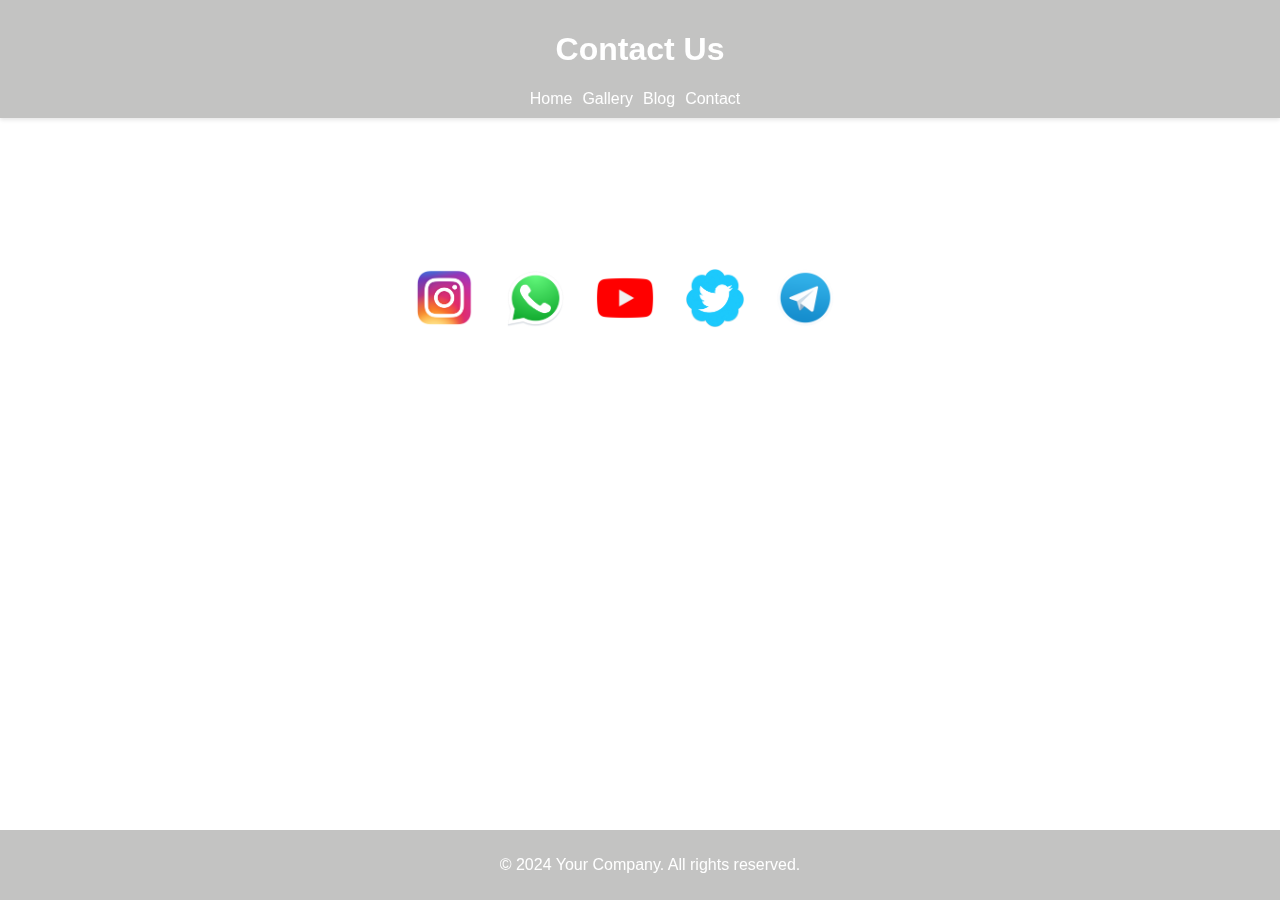
==== Contact.html @ e14f8943 "frist commit" ====
<!DOCTYPE html>
<html lang="en">
<head>
    <meta charset="UTF-8">
    <meta name="viewport" content="width=device-width, initial-scale=1.0">
    <title>Contact</title>
    <link rel="stylesheet" href="style.css">
</head>
<body>
    <video autoplay loop muted class="video-background">
        <source src="video-indonesia.mp4" type="video/mp4">
    </video>
    <header>
        <h1>Contact Us</h1>
        <nav>
            <ul>
                <li><a href="Home.html">Home</a></li>
                <li><a href="gallery.html">Gallery</a></li>
                <li><a href="blog.html">Blog</a></li>
                <li><a href="contact.html">Contact</a></li>
            </ul>
        </nav>
    </header>
    <main>
        <h2>Jika Anda memiliki pertanyaan atau ingin menghubungi kami, jangan ragu untuk menggunakan berbagai platform yang tersedia.</h2>
        <p>klik icon di bawah jika ingin contact saya.... </p>
        <div class="contact-options">
            <a href="https://www.instagram.com/y_adtyaa" target="_blank">
                <img src="Ig2.png" alt="Ig2">
            </a>
            <a href="https://wa.me/081523779623" target="_blank">
                <img src="Wa.png" alt="Wa"></a>

                <a href="https://www.youtube.com/channel/UCUgFRXykF-ErONGBG-VvaZA" target="_blank" class="Youtube-link">
                <img src="Yt.png" alt="Yt" </a>

            <a href="https://twitter.com/Adityaa37012931" target="_blank">
                <img src="Twt.png" alt="Twt"></a>

            <a href="https://t.me/Adityaa1882" target="_blank">
                <img src="Tele.png" alt="Tele"></a>
        </div>
    </main>
    <footer>
        <p>&copy; 2024 Your Company. All rights reserved.</p>
    </footer>
</body>
</html>
---- style.css ----
body {
    background-color: #f5f5dc00;
    font-family: Arial, sans-serif;
    margin: 0;
    padding: 0;
}

header {
    background-color: #44444152;
    color: #ffffff;
    padding: 10px;
    text-align: center;
    box-shadow: 0px 2px 4px rgba(0, 0, 0, 0.1);
}

nav ul {
    display: flex;
    justify-content: center;
    list-style-type: none;
    margin: 0;
    padding: 0;
}

nav ul li {
    display: inline-block;
    margin-right: 10px;
}

nav ul li a {
    color: #ffffff;
    text-decoration: none;
    transition: color 0.3s ease;
}
nav ul li a:hover,
nav ul li a:focus {
    color: #e71111;
}

main {
    padding: 20px;
}

footer {
    position: fixed;
    bottom: 0;
    left: 0;
    width: 100%;
    background-color: #44444152;
    color: #fff;
    text-align: center;
    padding: 10px;
}

.gallery {
    display: flex;
    justify-content: center;
    align-items: center;
}


.gallery img {
    max-width: 200px;
    max-height: 100%;
}

.profil.ml img {
    width: 800px; 
    height: 100%; 
}

.profil.ml {
    display: flex;
    justify-content: center;
    align-items: center;
}

.profil-picture {
    max-width: 800px;
    height: auto;
    display: block;
    margin: 0 auto;
}

.contact-options {
    display: flex;
    justify-content: center;
    align-items: center;
    flex-wrap: wrap;
}

.contact-options a img {
    width: 60px; 
    height: 60px; 
    margin-right: 30px; 
    margin-bottom: 20px;
}

.content img {
    max-width: 90%;
    height: auto;
    display: block; 
    margin: 0 auto; 
    padding: 20px 0;
}

body {
    margin: 0;
    padding: 0;
    font-family: Arial, sans-serif;
}

.video-background {
    position: fixed;
    right: 0;
    bottom: 0;
    min-width: 100%;
    min-height: 100%;
    width: auto;
    height: auto;
    z-index: -1;
    opacity: 1;
    filter: brightness(0.3) contrast(1);
}

.content {
    position: relative;
    z-index: 1;
    padding: 20px;
    color: #fff;
}

article {
    color: #ffffff;
}

h1 {
    color: #ffffff;
}

h2 {
    color: #fff;
}
p {
    color: #fff;
}
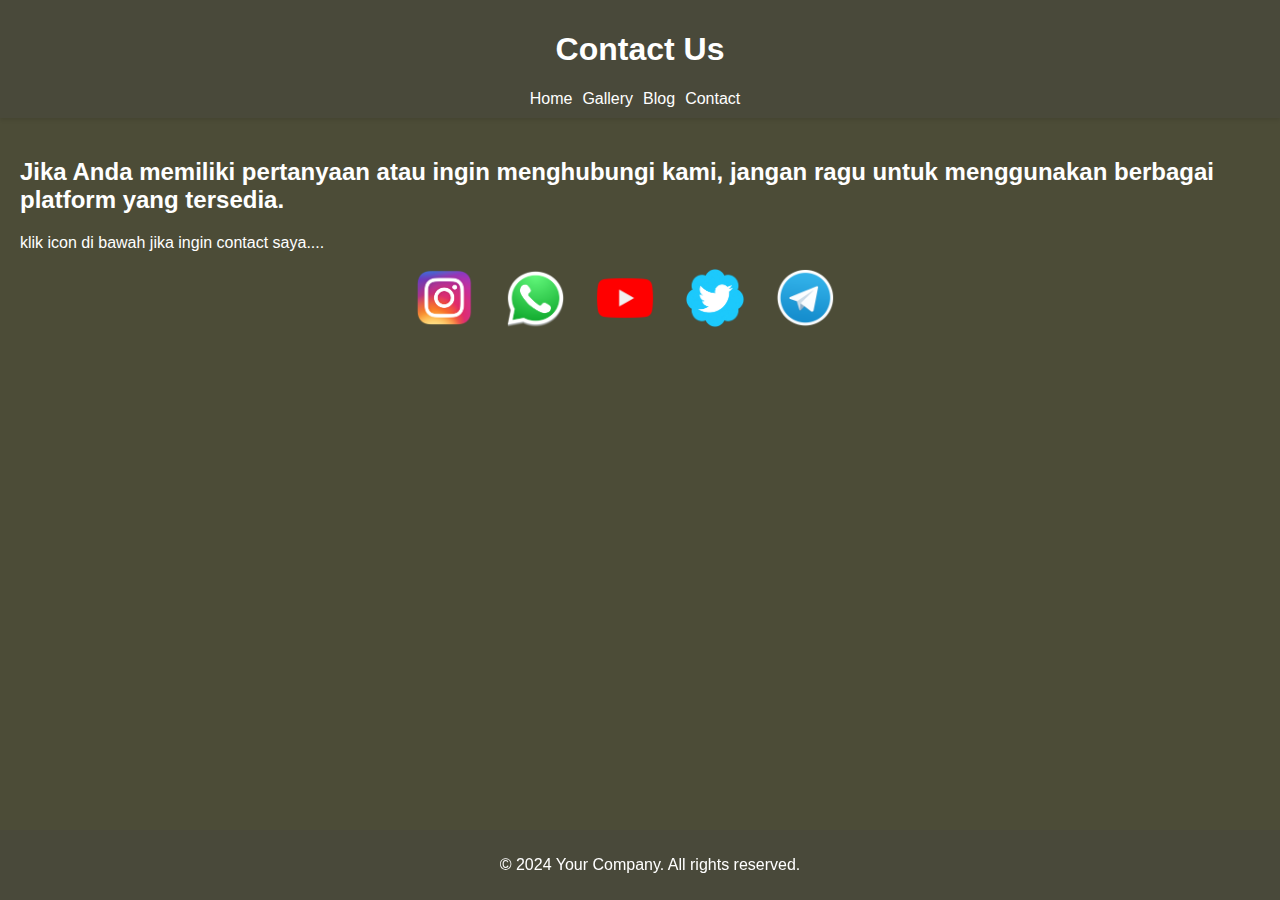
==== commit 788650aa: "Menyelesaikan merge" ====
--- a/Contact.html
+++ b/Contact.html
@@ -7,9 +7,6 @@
     <link rel="stylesheet" href="style.css">
 </head>
 <body>
-    <video autoplay loop muted class="video-background">
-        <source src="video-indonesia.mp4" type="video/mp4">
-    </video>
     <header>
         <h1>Contact Us</h1>
         <nav>
@@ -32,7 +29,7 @@
                 <img src="Wa.png" alt="Wa"></a>
 
                 <a href="https://www.youtube.com/channel/UCUgFRXykF-ErONGBG-VvaZA" target="_blank" class="Youtube-link">
-                <img src="Yt.png" alt="Yt" </a>
+                <img src="Yt.png" alt="Yt"></a>
 
             <a href="https://twitter.com/Adityaa37012931" target="_blank">
                 <img src="Twt.png" alt="Twt"></a>
@@ -45,4 +42,4 @@
         <p>&copy; 2024 Your Company. All rights reserved.</p>
     </footer>
 </body>
-</html>+</html>
--- a/style.css
+++ b/style.css
@@ -1,5 +1,5 @@
 body {
-    background-color: #f5f5dc00;
+    background-color: #24240ad0;
     font-family: Arial, sans-serif;
     margin: 0;
     padding: 0;
@@ -109,19 +109,6 @@
     font-family: Arial, sans-serif;
 }
 
-.video-background {
-    position: fixed;
-    right: 0;
-    bottom: 0;
-    min-width: 100%;
-    min-height: 100%;
-    width: auto;
-    height: auto;
-    z-index: -1;
-    opacity: 1;
-    filter: brightness(0.3) contrast(1);
-}
-
 .content {
     position: relative;
     z-index: 1;
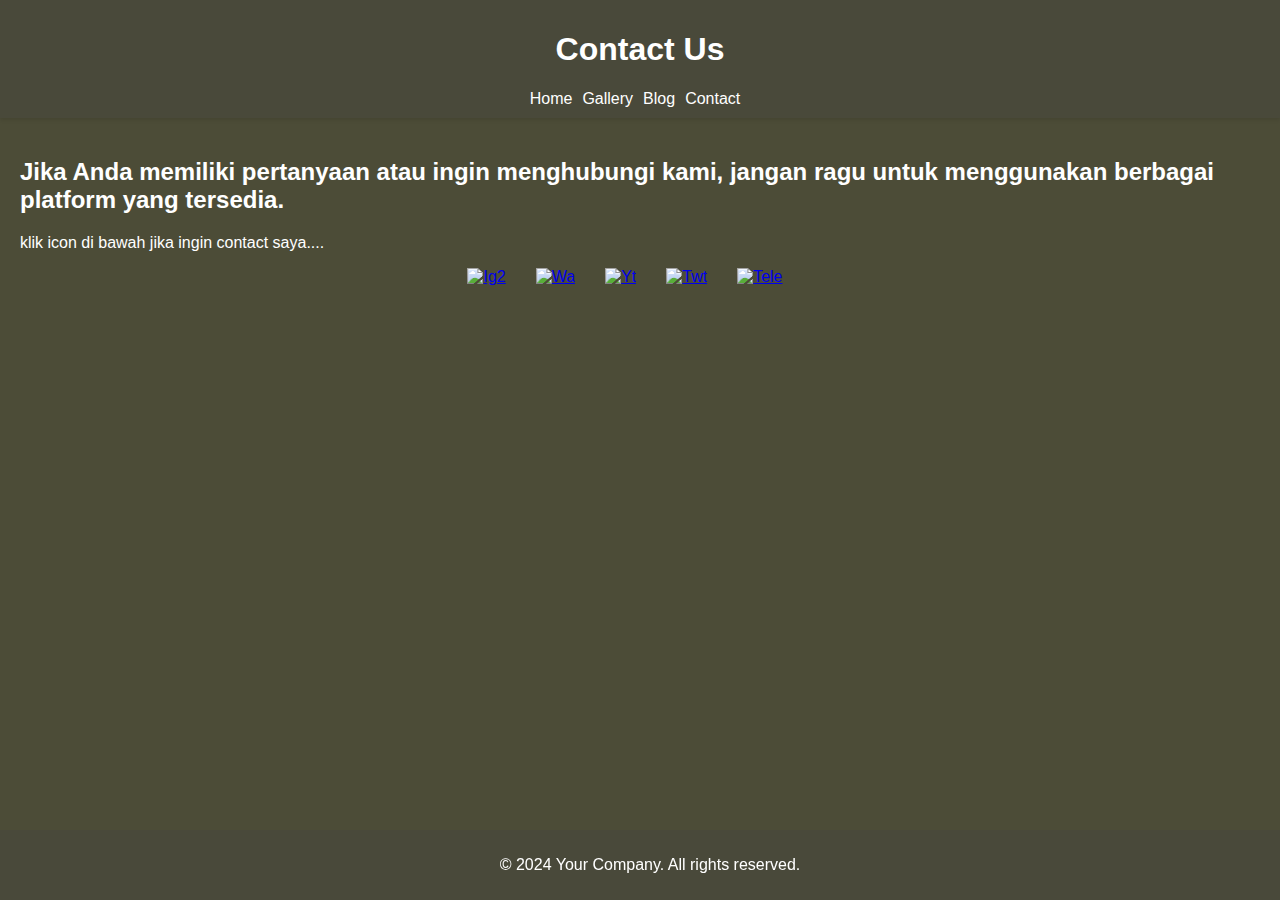
==== commit e8648604: "Update Contact.html" ====
--- a/Contact.html
+++ b/Contact.html
@@ -21,21 +21,21 @@
     <main>
         <h2>Jika Anda memiliki pertanyaan atau ingin menghubungi kami, jangan ragu untuk menggunakan berbagai platform yang tersedia.</h2>
         <p>klik icon di bawah jika ingin contact saya.... </p>
-        <div class="contact-options">
+       <div class="contact-options">
             <a href="https://www.instagram.com/y_adtyaa" target="_blank">
-                <img src="Ig2.png" alt="Ig2">
+                <img src="Document/Ig2.png" alt="Ig2">
             </a>
             <a href="https://wa.me/081523779623" target="_blank">
-                <img src="Wa.png" alt="Wa"></a>
+                <img src="Document/Wa.png" alt="Wa"></a>
 
                 <a href="https://www.youtube.com/channel/UCUgFRXykF-ErONGBG-VvaZA" target="_blank" class="Youtube-link">
-                <img src="Yt.png" alt="Yt"></a>
+                <img src="Document/Yt.png" alt="Yt"></a>
 
             <a href="https://twitter.com/Adityaa37012931" target="_blank">
-                <img src="Twt.png" alt="Twt"></a>
+                <img src="Document/Twt.png" alt="Twt"></a>
 
             <a href="https://t.me/Adityaa1882" target="_blank">
-                <img src="Tele.png" alt="Tele"></a>
+                <img src="Document/Tele.png" alt="Tele"></a>
         </div>
     </main>
     <footer>
--- a/style.css
+++ b/style.css
@@ -1,3 +1,5 @@
+/* Menambahkan css */
+
 body {
     background-color: #24240ad0;
     font-family: Arial, sans-serif;
@@ -129,4 +131,4 @@
 }
 p {
     color: #fff;
-}+}
